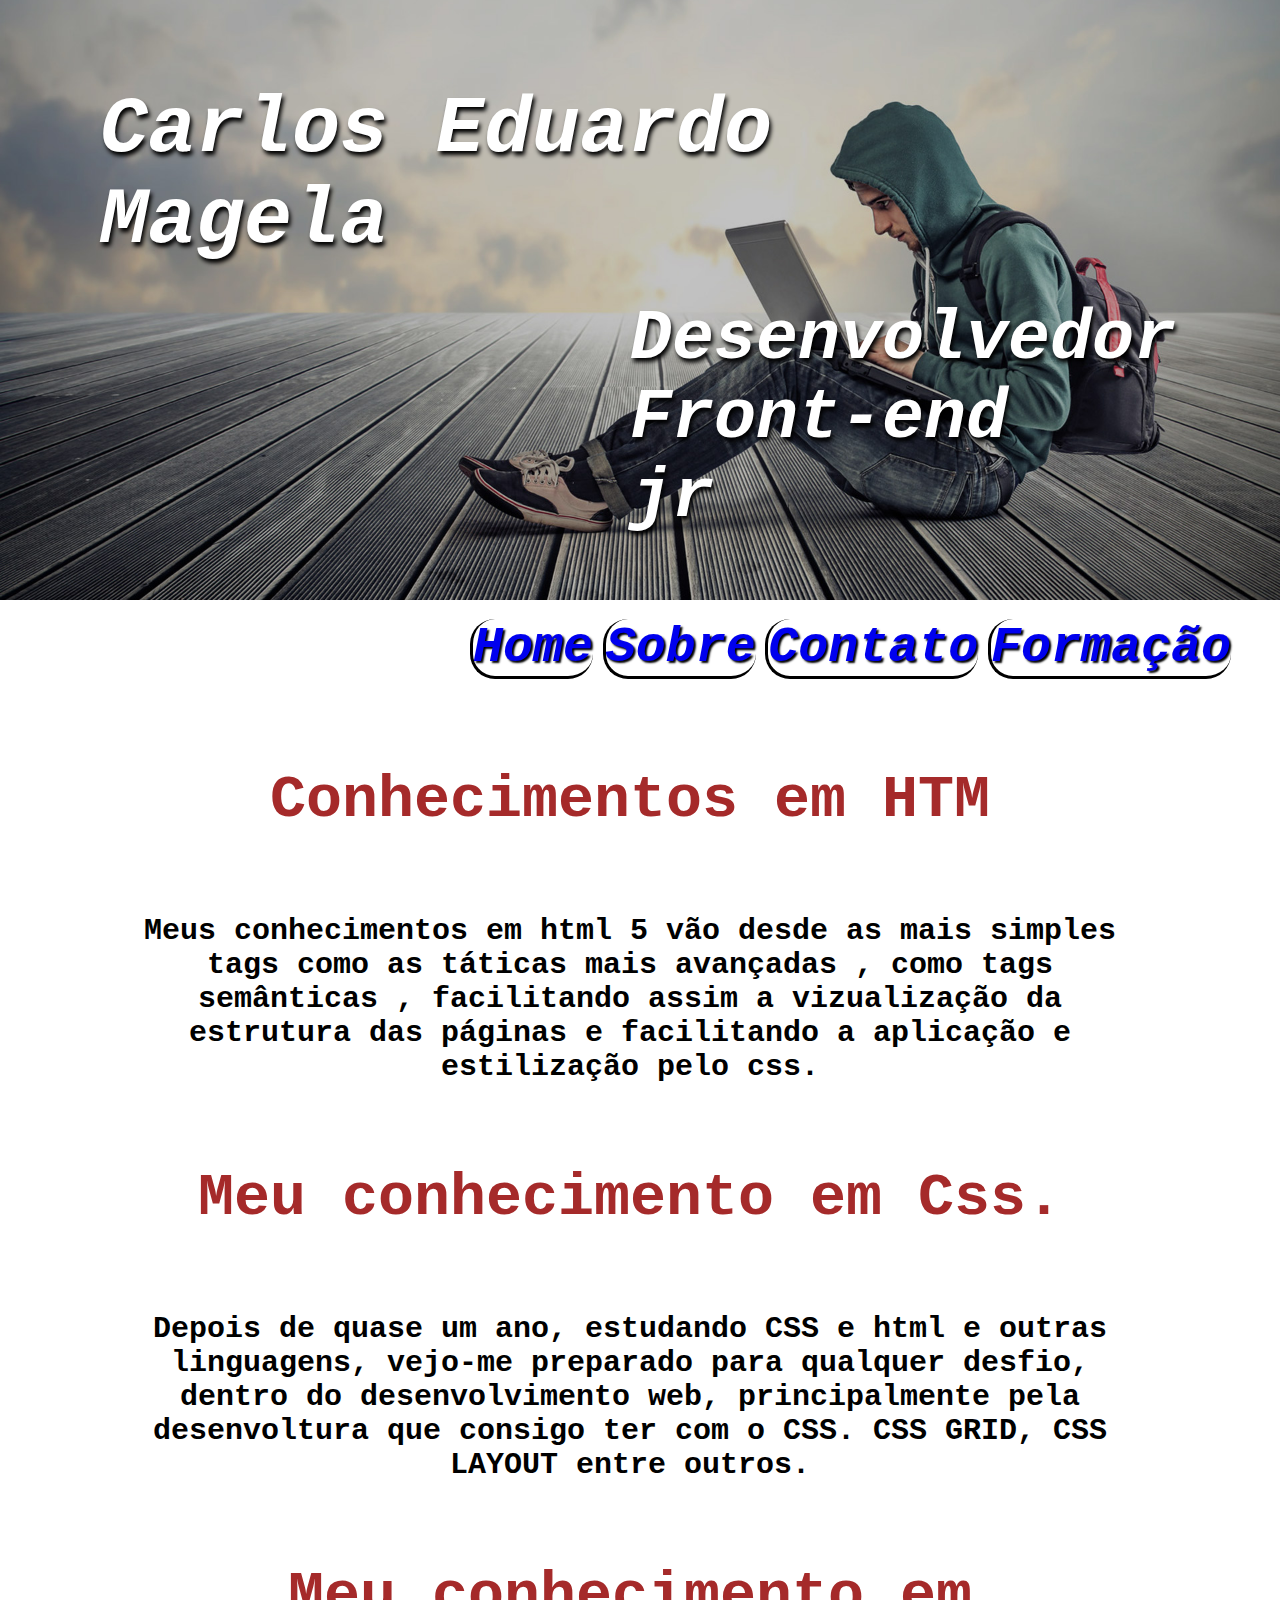
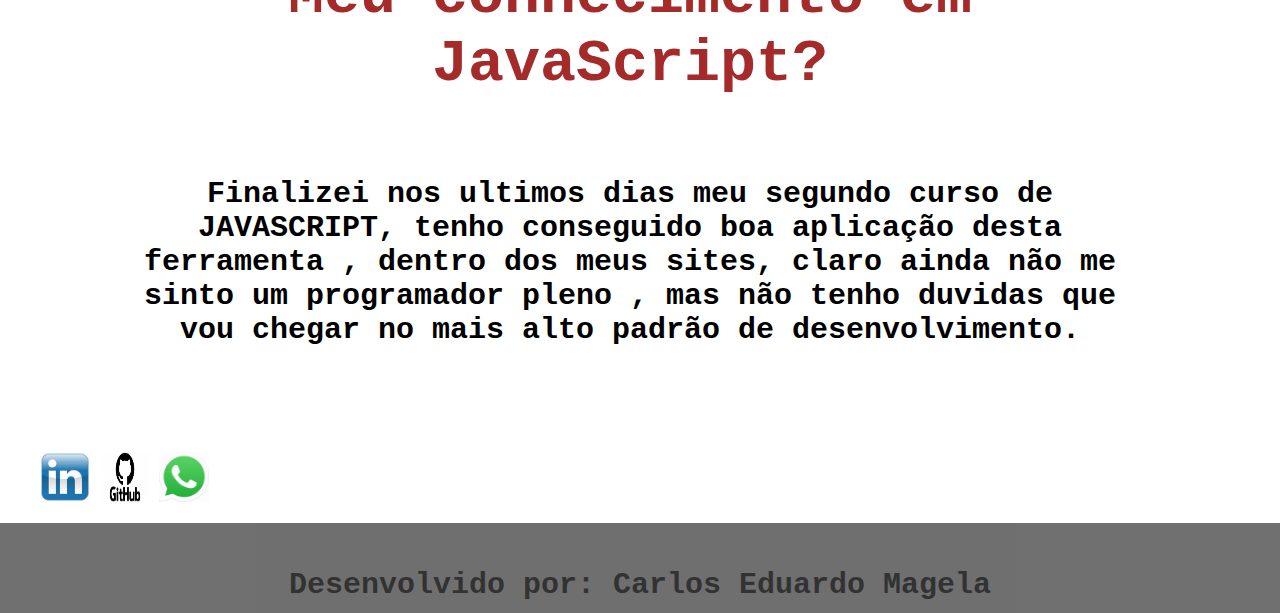
==== index.html @ dd683b8e "3.4150" ====
<!DOCTYPE html>
<html lang="pt-br">
<head>
    <meta charset="UTF-8">
    <meta http-equiv="X-UA-Compatible" content="IE=edge">
    <meta name="viewport" content="width=device-width, initial-scale=1.0">
    <link rel="stylesheet" href="style.css">
    <title>Portifólio</title>   
  
  </head>
 
  <div class="banner"></div>
    
  <div class="titulo">
      <h1>Desenvolvedor Front-end jr</h1>
     </div>
  
      <div class="nome">
      <h1>Carlos Eduardo Magela</h1>
     </div>

      <div class="nav1">    
        <ul>
          <b>
            <li><a href="index.html">Home</a></li>
            <li><a href="sobre.html">Sobre</a></li>
            <li><a href="contato.html">Contato</a></li>
            <li><a href="formacao.html">Formação</a></li> </b>
          </ul>



    </div>
  <main>
      <body>

      
      
        <article class="hero-content">
            <h4>Conhecimentos em HTM</h4>
 <b>
            <p>Meus conhecimentos em html 5 vão desde as mais simples tags como as táticas mais avançadas , como tags semânticas , facilitando assim a vizualização da
               estrutura das páginas e facilitando a aplicação e estilização pelo css.
             </p>
           
              </b>

          <h4>Meu conhecimento em Css.</h4>
<b>
          <p>Depois de quase um ano, estudando CSS e html e outras linguagens, vejo-me preparado para qualquer desfio, dentro do desenvolvimento web, principalmente pela desenvoltura que consigo ter com o CSS.
            CSS GRID, CSS LAYOUT entre outros. </p>
            
            <h4>Meu conhecimento em JavaScript?</h4>

            <b><p>Finalizei nos ultimos dias meu  segundo curso de JAVASCRIPT, tenho conseguido boa aplicação desta ferramenta , dentro dos meus sites, claro ainda não me sinto um programador pleno , mas não tenho duvidas que vou chegar no mais alto padrão de desenvolvimento.  </p></b>
            
        </article>


        <div class="redessociais">
          <ul class="redes">
        <li class="redes"><a href="https://www.linkedin.com/in/carlos-eduardo-magela-952415b6/" class="redes-redes"><img src="img/linkedin.jfif" alt=""></a></li>
        <li><a href="https://github.com/carlosmagela" class="btn"><img src="img/th.jfif" alt="gitguh" class="redes-redes"></a></li>
        <li><a href="http://api.whatsapp.com/send?1=pt_BR&phone=5511940073497" class="redes-redes"><img src="img/zap.jfif" alt=""></a></li>
    </ul>     
   </div>

   


      </body>
    </main>
    
<footer class="rodape">
<p>Desenvolvido por: Carlos Eduardo Magela</p>


</footer>
   


</html>
---- style.css ----
body{
    margin:0;
    padding: 0;
    min-width: 300px;
    max-width:1440px;
    font-family: 'Courier New', Courier, monospace;
    background-color:white;
    
}

main{
    margin:0;
    padding: 0;
    margin-top: 60px;
    margin-right:0;
    margin-left: 0;
    min-width:200px;
    max-width:1440px;
  
}

    
.hero-content {
    margin:0;
    padding: 0;
    margin-top: 100px;
    margin-left:110px;
    margin-right:0;
    min-width:220px;
    max-width:1040px ;
    height: 1200px;
    text-align: center;
 
  
   }

   .hero-content-sobre{
    margin:0;
    padding: 0;
    margin-top: 100px;
    margin-left:20px;
    margin-right:0;
    min-width:220px;
    max-width:1440px ;
    height:1000px;
    text-align: center;
    margin-bottom: 40px;
 
  
   }

   .hero-content-contato{
    margin:0;
    padding: 0;
    margin-top: 100px;
    margin-left:20px;
    margin-right:0;
    min-width:220px;
    max-width:1440px ;
    height: 700px;
    text-align: center;
 
  
   }


       
.hero-content-formacao {
    margin:0;
    padding: 0;
    margin-top: 100px;
    margin-left:20px;
    margin-right:0;
    min-width:220px;
    max-width:1440px ;
    height: 300px;
    text-align: center;
 
  
   }

   .c li{
display: inline-block;
position: relative;
width: 300px;
height: 300px;
margin-top: 0;

   }
.tabela{
    margin-left: 250px;
}

 td{
    margin-left:250px;
    width: 150px;
    border: 2px solid black;
}

.tabela p{
    font-size: 30px;
}
.banner{
margin:0;
padding: 0;
max-width:1440px ;
min-width:340px;
height: 600px;
margin-bottom:0px;
background-image:url('img/bg-3.jpg');
background-size: cover;
background-position:right center;

}

.titulo h1{
    min-width:320px;
    max-width:440px;
    margin-top: -300px;
    font-size: 70px;
    margin-left: 630px;
    color: white;
    font-style: italic;
    padding:20;
    text-shadow: 2px 4px 4px black;
}
.nome h1{
    min-width:320px;
    max-width:740px;
    margin-top: -500px;
    font-size: 80px;
    margin-left:100px;
    color: white;
    font-style: italic;
    padding:20;
    text-shadow: 2px 4px 4px black;
}
h4{
    margin-left:0px;
    font-size: 60px;
    text-shadow: 2px 2px px black;
    color:brown;
  
    
}
p{
    font-size: 30px;
}
.nav1{
    margin-left: 430px;
}



.nav1 li{
    
    min-width:10px;
    max-width: 580px;
    margin-top: 300px;
   
    height:20px;
    align-items: center;
    font-size: 30px;
    font-family:'Courier New', Courier, monospace ;
    display:inline-block;   
    position:relative;
    text-shadow: 2px 2px 2px black ;
    position:relative;
   
}


.nav2 li{
    
    min-width:10px;
    max-width: 580px;
    margin-top: 300px;
   
    height:20px;
    align-items: center;
    font-size: 30px;
    font-family:'Courier New', Courier, monospace ;
    display:inline-block;   
    position:relative;
    text-shadow: 2px 2px 2px black ;
    position:relative;
   
}
    


.nav3 li{
    
    min-width:10px;
    max-width: 580px;
    margin-top: 300px;
   
    height:20px;
    align-items: center;
    font-size: 30px;
    font-family:'Courier New', Courier, monospace ;
    display:inline-block;   
    position:relative;
    text-shadow: 2px 2px 2px black ;
    position:relative;
   
}

.nav1-contato li{
    
    min-width:10px;
    max-width: 580px;
    margin-top:0px;
    margin-left:0;
    height:30px;
    font-size: 30px;
    font-family:'Courier New', Courier, monospace ;
    display:inline-block;   
    position:relative;
    border-left:2px solid #c0c0c0;
    border-bottom:2px solid #c0c0c0 ;
    border-radius: 10px;
    text-shadow: 1px 1px 1px black ;

}
.nav1-sobre li{
    
    min-width:10px;
    max-width: 580px;
    margin-top:0px;
    margin-left:0;
    height:30px;
    font-size: 30px;
    font-family:'Courier New', Courier, monospace ;
    display:inline-block;   
    position:relative;
    border-left:2px solid #c0c0c0;
    border-bottom:2px solid #c0c0c0 ;
    border-radius: 10px;
    text-shadow: 1px 1px 1px black ;
}
.nav1-formacao li{
    
    min-width:10px;
    max-width: 580px;
    margin-top:0px;
    margin-left:0;
    height:30px;
    font-size: 30px;
    font-family:'Courier New', Courier, monospace ;
    display:inline-block;   
    position:relative;
    border-left:2px solid #c0c0c0;
    border-bottom:2px solid #c0c0c0 ;
    border-radius: 10px;
    text-shadow: 1px 1px 1px black ;
}
.redessociais li{
    display:inline-block;
    width: 50px;
    height: 30px;
    
   }



.redessociais img{
width: 50px;
height: 50px;
display: inline-block;
}



.nav1 a:link{
    margin: 0;
    text-decoration: none;
    font-style:oblique;
    font-size: 50px;
    display:inline-block;
    margin-left:0;
    border-bottom:3px solid black ;
    border-left: 3px solid black;
    border-radius: 25px;
   }

   a:hover{
    text-transform: uppercase;
    color: green;
   }

.hero-content h1{
    min-width:320px;
    max-width: 1440px;
    margin-top: 40px;
    padding:40px;
    text-shadow: 2px 4px 4px black;
    
}

.hero-content-sobre p{
    
    font-size: 20px;
    font-family: 'Courier New', Courier, monospace;
    font-style:inherit;
    
}

li{
margin-top:70px;
list-style-type: none;

}


/*
.hero-final{
    margin: 0;
    padding: 0;
    margin-left: 290px;
    padding: 20px ;
    font-size: 25px;
    text-align: justify;
    max-width: 700px;
    min-width:320px;
    height: 300px;
    


}*/



.rodape{
    margin-bottom:0;
    width:auto;
    height: 60px;
    background-color:rgba(0, 0, 0, 0.7);
    text-align: center;
    margin-top:auto;
    margin-left: 0px;
    padding: 15px;
    opacity: .8;
}

.rodape-formacao{
    margin-bottom:0;
    width:auto;
    height: 60px;
    background-color:rgba(0, 0, 0, 0.7);
    text-align: center;
    margin-top:1400px ;
    margin-left: 0px;
    padding: 15px;
    opacity: .8;
}


#container{
    margin: auto;
    display:flexbox;
    min-width:320px ;
    max-width: 800px;
    flex-wrap: wrap;
 
    

}

#container{
  
    margin: auto;
    display: flex;
    background-size: cover;
    background-position:right center ;
    gap:85px;
    margin-left:350px ;
    align-content: stretch;
    min-width: 35px;
    max-width: 600px;
    min-height: 35px;
    max-height: 600px;

}

#container img{
 
    min-width: 60px;
    max-width: 220px;
    min-height: 40px;
    max-height: 200px;
    border: 2px solid black;

}

#content-final{
    text-align: center;
    font-size:1.5em;
    margin-top: 130px;

}


@media (min-width: 900px) {
   
    }
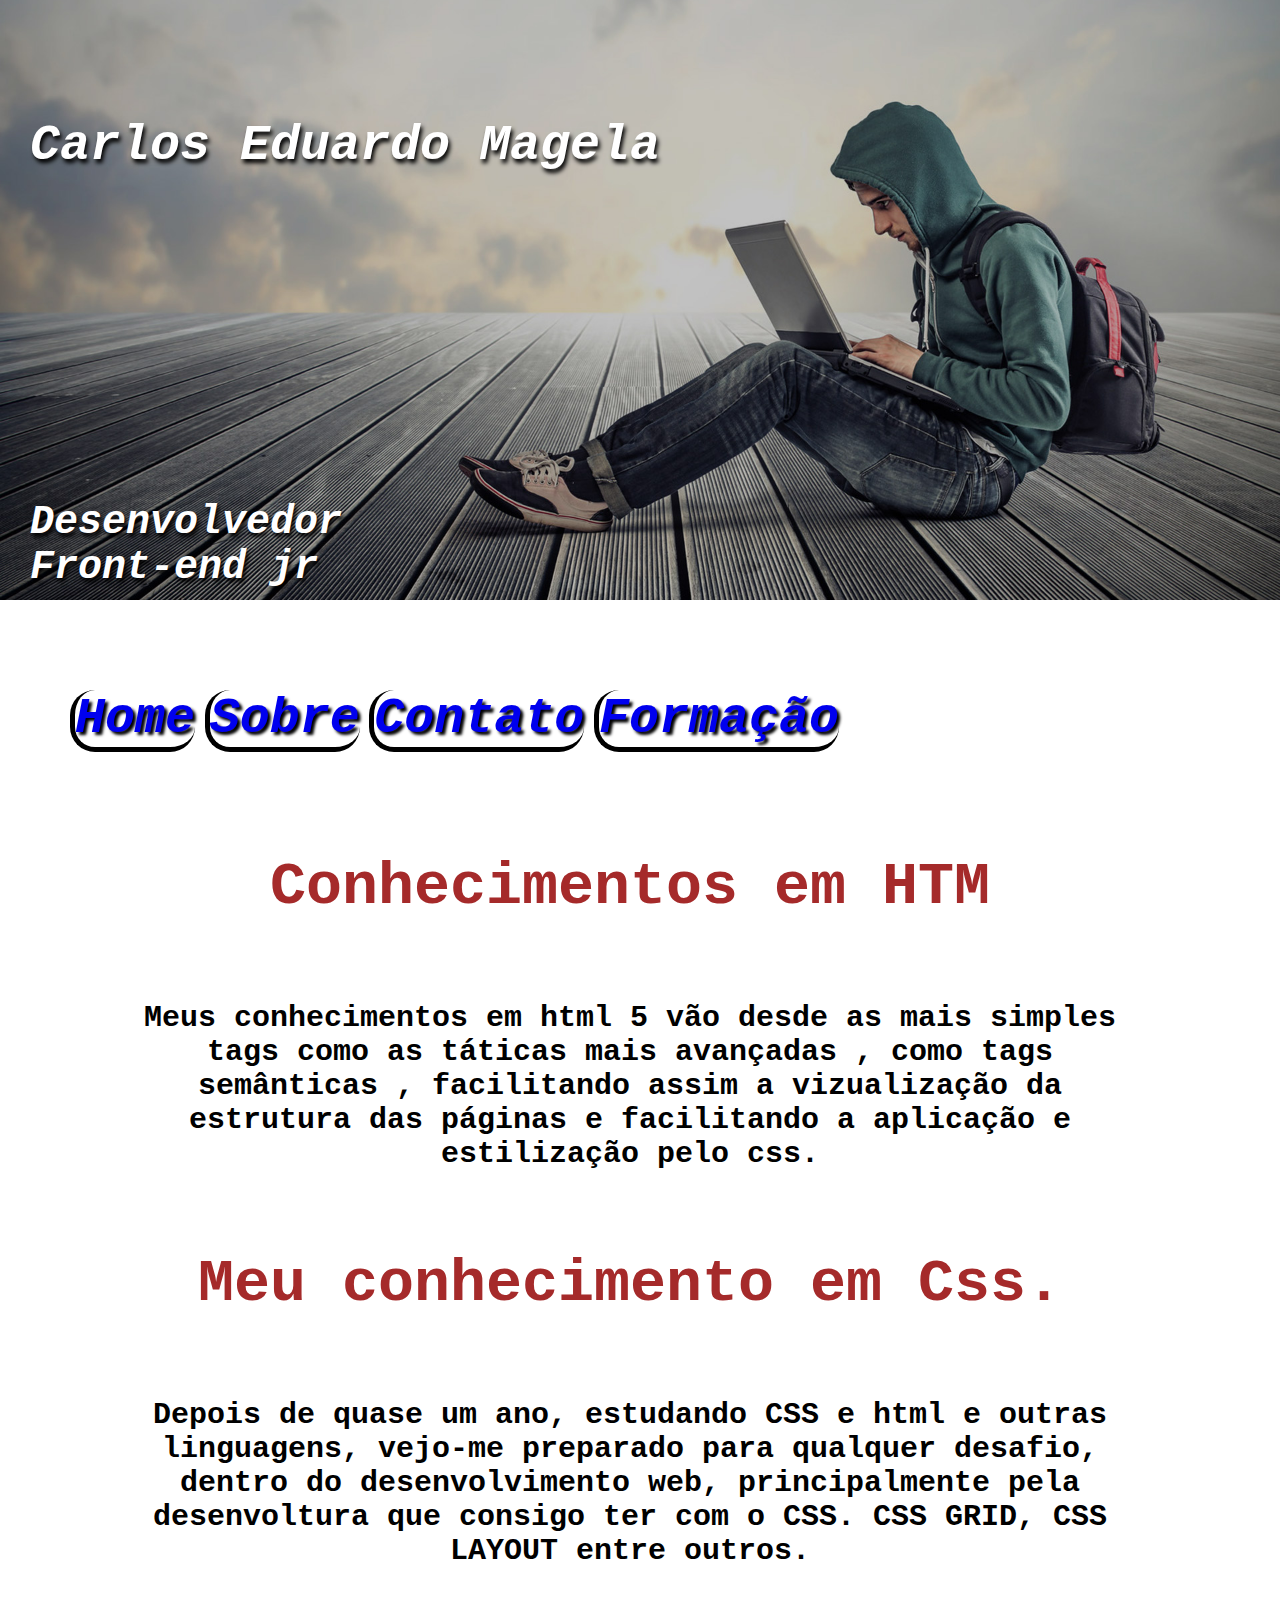
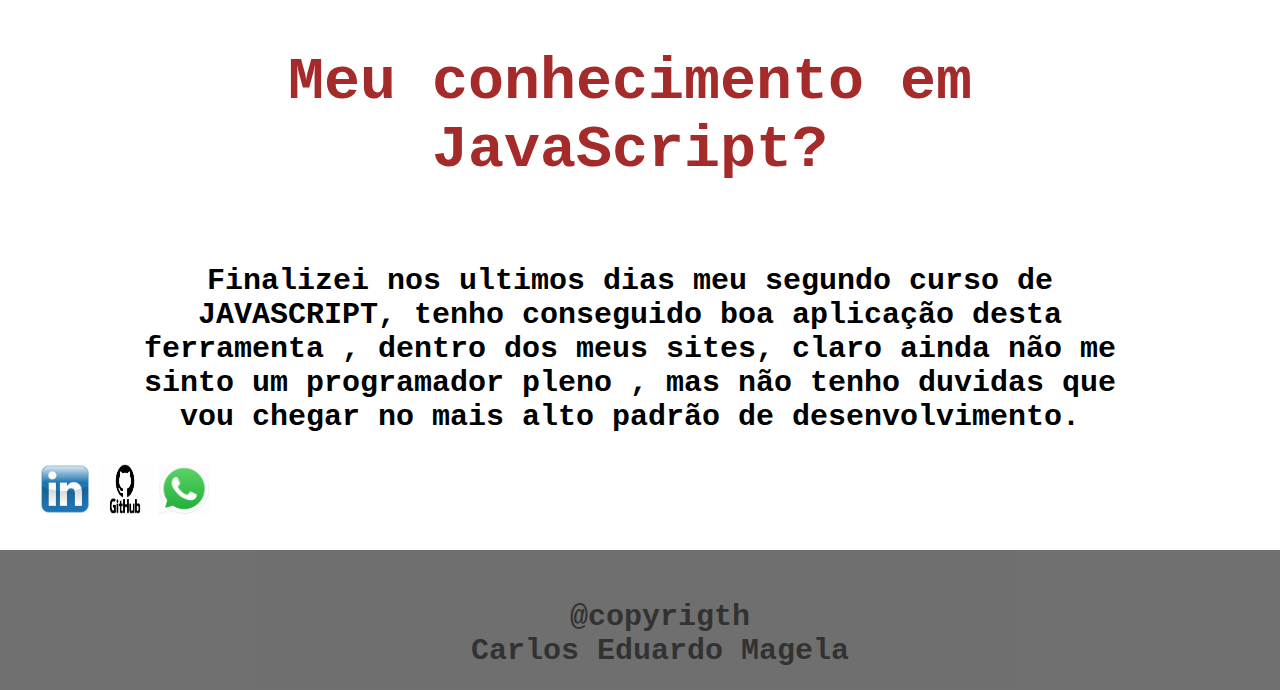
==== commit 41eae1e6: "Add files via upload" ====
--- a/index.html
+++ b/index.html
@@ -1,85 +1,82 @@
-<!DOCTYPE html>
-<html lang="pt-br">
-<head>
-    <meta charset="UTF-8">
-    <meta http-equiv="X-UA-Compatible" content="IE=edge">
-    <meta name="viewport" content="width=device-width, initial-scale=1.0">
-    <link rel="stylesheet" href="style.css">
-    <title>Portifólio</title>   
-  
-  </head>
- 
-  <div class="banner"></div>
-    
-  <div class="titulo">
-      <h1>Desenvolvedor Front-end jr</h1>
-     </div>
-  
-      <div class="nome">
-      <h1>Carlos Eduardo Magela</h1>
-     </div>
-
-      <div class="nav1">    
-        <ul>
-          <b>
-            <li><a href="index.html">Home</a></li>
-            <li><a href="sobre.html">Sobre</a></li>
-            <li><a href="contato.html">Contato</a></li>
-            <li><a href="formacao.html">Formação</a></li> </b>
-          </ul>
-
-
-
-    </div>
-  <main>
-      <body>
-
-      
-      
-        <article class="hero-content">
-            <h4>Conhecimentos em HTM</h4>
- <b>
-            <p>Meus conhecimentos em html 5 vão desde as mais simples tags como as táticas mais avançadas , como tags semânticas , facilitando assim a vizualização da
-               estrutura das páginas e facilitando a aplicação e estilização pelo css.
-             </p>
-           
-              </b>
-
-          <h4>Meu conhecimento em Css.</h4>
-<b>
-          <p>Depois de quase um ano, estudando CSS e html e outras linguagens, vejo-me preparado para qualquer desfio, dentro do desenvolvimento web, principalmente pela desenvoltura que consigo ter com o CSS.
-            CSS GRID, CSS LAYOUT entre outros. </p>
-            
-            <h4>Meu conhecimento em JavaScript?</h4>
-
-            <b><p>Finalizei nos ultimos dias meu  segundo curso de JAVASCRIPT, tenho conseguido boa aplicação desta ferramenta , dentro dos meus sites, claro ainda não me sinto um programador pleno , mas não tenho duvidas que vou chegar no mais alto padrão de desenvolvimento.  </p></b>
-            
-        </article>
-
-
-        <div class="redessociais">
-          <ul class="redes">
-        <li class="redes"><a href="https://www.linkedin.com/in/carlos-eduardo-magela-952415b6/" class="redes-redes"><img src="img/linkedin.jfif" alt=""></a></li>
-        <li><a href="https://github.com/carlosmagela" class="btn"><img src="img/th.jfif" alt="gitguh" class="redes-redes"></a></li>
-        <li><a href="http://api.whatsapp.com/send?1=pt_BR&phone=5511940073497" class="redes-redes"><img src="img/zap.jfif" alt=""></a></li>
-    </ul>     
-   </div>
-
-   
-
-
-      </body>
-    </main>
-    
-<footer class="rodape">
-<p>Desenvolvido por: Carlos Eduardo Magela</p>
-
-
-</footer>
-   
-
-
-</html>
-
-
-
+<!DOCTYPE html>
+<html lang="pt-br">
+<head>
+    <meta charset="UTF-8">
+    <meta http-equiv="X-UA-Compatible" content="IE=edge">
+    <meta name="viewport" content="width=device-width, initial-scale=1.0">
+    <link rel="stylesheet" href="style.css">
+    <title>Portifólio</title>   
+  
+  </head>
+ 
+  <header class="banner"></header>
+    
+  <div class="titulo">
+      <h1>Desenvolvedor Front-end jr</h1>
+     </div>
+  
+      <div class="nome">
+      <h1>Carlos Eduardo Magela</h1>
+     </div>
+  
+      <div class="nav1">    
+        <ul>
+          <b>
+            <li><a href="index.html">Home</a></li>
+            <li><a href="sobre.html">Sobre</a></li>
+            <li><a href="contato.html">Contato</a></li>
+            <li><a href="formacao.html">Formação</a></li> </b>
+          </ul>
+
+
+
+    </div>
+  <main>
+      <body>
+
+      
+      
+        <article class="hero-content">
+            <h4>Conhecimentos em HTM</h4>
+ <b>
+            <p>Meus conhecimentos em html 5 vão desde as mais simples tags como as táticas mais avançadas , como tags semânticas , facilitando assim a vizualização da
+               estrutura das páginas e facilitando a aplicação e estilização pelo css.
+             </p>
+           
+              </b>
+
+          <h4>Meu conhecimento em Css.</h4>
+<b>
+          <p>Depois de quase um ano, estudando CSS e html e outras linguagens, vejo-me preparado para qualquer desafio, dentro do desenvolvimento web, principalmente pela desenvoltura que consigo ter com o CSS.
+            CSS GRID, CSS LAYOUT entre outros. </p>
+            
+            <h4>Meu conhecimento em JavaScript?</h4>
+
+            <p>Finalizei nos ultimos dias meu  segundo curso de JAVASCRIPT, tenho conseguido boa aplicação desta ferramenta , dentro dos meus sites, claro ainda não me sinto um programador pleno , mas não tenho duvidas que vou 
+              chegar no mais alto padrão de desenvolvimento.  </p>
+            
+        </article>
+
+     
+    </main>
+    
+    
+<div class="redessociais-home">
+  <ul class="redes">
+<li class="redes"><a href="https://www.linkedin.com/in/carlos-eduardo-magela-952415b6/" class="redes-redes"><img src="img/linkedin.jfif" alt=""></a></li>
+<li><a href="https://github.com/carlosmagela" class="btn"><img src="img/th.jfif" alt="gitguh" class="redes-redes"></a></li>
+<li><a href="http://api.whatsapp.com/send?1=pt_BR&phone=5511940073497" class="redes-redes"><img src="img/zap.jfif" alt=""></a></li>
+</ul>     
+</div>
+<footer class="rodape">
+<p>@copyrigth <br> Carlos Eduardo Magela</p>
+
+
+</footer>
+   
+
+ </body>
+</html>
+
+
+
--- a/style.css
+++ b/style.css
@@ -1,406 +1,605 @@
-body{
-    margin:0;
-    padding: 0;
-    min-width: 300px;
-    max-width:1440px;
-    font-family: 'Courier New', Courier, monospace;
-    background-color:white;
-    
-}
-
-main{
-    margin:0;
-    padding: 0;
-    margin-top: 60px;
-    margin-right:0;
-    margin-left: 0;
-    min-width:200px;
-    max-width:1440px;
-  
-}
-
-    
-.hero-content {
-    margin:0;
-    padding: 0;
-    margin-top: 100px;
-    margin-left:110px;
-    margin-right:0;
-    min-width:220px;
-    max-width:1040px ;
-    height: 1200px;
-    text-align: center;
- 
-  
-   }
-
-   .hero-content-sobre{
-    margin:0;
-    padding: 0;
-    margin-top: 100px;
-    margin-left:20px;
-    margin-right:0;
-    min-width:220px;
-    max-width:1440px ;
-    height:1000px;
-    text-align: center;
-    margin-bottom: 40px;
- 
-  
-   }
-
-   .hero-content-contato{
-    margin:0;
-    padding: 0;
-    margin-top: 100px;
-    margin-left:20px;
-    margin-right:0;
-    min-width:220px;
-    max-width:1440px ;
-    height: 700px;
-    text-align: center;
- 
-  
-   }
-
-
-       
-.hero-content-formacao {
-    margin:0;
-    padding: 0;
-    margin-top: 100px;
-    margin-left:20px;
-    margin-right:0;
-    min-width:220px;
-    max-width:1440px ;
-    height: 300px;
-    text-align: center;
- 
-  
-   }
-
-   .c li{
-display: inline-block;
-position: relative;
-width: 300px;
-height: 300px;
-margin-top: 0;
-
-   }
-.tabela{
-    margin-left: 250px;
-}
-
- td{
-    margin-left:250px;
-    width: 150px;
-    border: 2px solid black;
-}
-
-.tabela p{
-    font-size: 30px;
-}
-.banner{
-margin:0;
-padding: 0;
-max-width:1440px ;
-min-width:340px;
-height: 600px;
-margin-bottom:0px;
-background-image:url('img/bg-3.jpg');
-background-size: cover;
-background-position:right center;
-
-}
-
-.titulo h1{
-    min-width:320px;
-    max-width:440px;
-    margin-top: -300px;
-    font-size: 70px;
-    margin-left: 630px;
-    color: white;
-    font-style: italic;
-    padding:20;
-    text-shadow: 2px 4px 4px black;
-}
-.nome h1{
-    min-width:320px;
-    max-width:740px;
-    margin-top: -500px;
-    font-size: 80px;
-    margin-left:100px;
-    color: white;
-    font-style: italic;
-    padding:20;
-    text-shadow: 2px 4px 4px black;
-}
-h4{
-    margin-left:0px;
-    font-size: 60px;
-    text-shadow: 2px 2px px black;
-    color:brown;
-  
-    
-}
-p{
-    font-size: 30px;
-}
-.nav1{
-    margin-left: 430px;
-}
-
-
-
-.nav1 li{
-    
-    min-width:10px;
-    max-width: 580px;
-    margin-top: 300px;
-   
-    height:20px;
-    align-items: center;
-    font-size: 30px;
-    font-family:'Courier New', Courier, monospace ;
-    display:inline-block;   
-    position:relative;
-    text-shadow: 2px 2px 2px black ;
-    position:relative;
-   
-}
-
-
-.nav2 li{
-    
-    min-width:10px;
-    max-width: 580px;
-    margin-top: 300px;
-   
-    height:20px;
-    align-items: center;
-    font-size: 30px;
-    font-family:'Courier New', Courier, monospace ;
-    display:inline-block;   
-    position:relative;
-    text-shadow: 2px 2px 2px black ;
-    position:relative;
-   
-}
-    
-
-
-.nav3 li{
-    
-    min-width:10px;
-    max-width: 580px;
-    margin-top: 300px;
-   
-    height:20px;
-    align-items: center;
-    font-size: 30px;
-    font-family:'Courier New', Courier, monospace ;
-    display:inline-block;   
-    position:relative;
-    text-shadow: 2px 2px 2px black ;
-    position:relative;
-   
-}
-
-.nav1-contato li{
-    
-    min-width:10px;
-    max-width: 580px;
-    margin-top:0px;
-    margin-left:0;
-    height:30px;
-    font-size: 30px;
-    font-family:'Courier New', Courier, monospace ;
-    display:inline-block;   
-    position:relative;
-    border-left:2px solid #c0c0c0;
-    border-bottom:2px solid #c0c0c0 ;
-    border-radius: 10px;
-    text-shadow: 1px 1px 1px black ;
-
-}
-.nav1-sobre li{
-    
-    min-width:10px;
-    max-width: 580px;
-    margin-top:0px;
-    margin-left:0;
-    height:30px;
-    font-size: 30px;
-    font-family:'Courier New', Courier, monospace ;
-    display:inline-block;   
-    position:relative;
-    border-left:2px solid #c0c0c0;
-    border-bottom:2px solid #c0c0c0 ;
-    border-radius: 10px;
-    text-shadow: 1px 1px 1px black ;
-}
-.nav1-formacao li{
-    
-    min-width:10px;
-    max-width: 580px;
-    margin-top:0px;
-    margin-left:0;
-    height:30px;
-    font-size: 30px;
-    font-family:'Courier New', Courier, monospace ;
-    display:inline-block;   
-    position:relative;
-    border-left:2px solid #c0c0c0;
-    border-bottom:2px solid #c0c0c0 ;
-    border-radius: 10px;
-    text-shadow: 1px 1px 1px black ;
-}
-.redessociais li{
-    display:inline-block;
-    width: 50px;
-    height: 30px;
-    
-   }
-
-
-
-.redessociais img{
-width: 50px;
-height: 50px;
-display: inline-block;
-}
-
-
-
-.nav1 a:link{
-    margin: 0;
-    text-decoration: none;
-    font-style:oblique;
-    font-size: 50px;
-    display:inline-block;
-    margin-left:0;
-    border-bottom:3px solid black ;
-    border-left: 3px solid black;
-    border-radius: 25px;
-   }
-
-   a:hover{
-    text-transform: uppercase;
-    color: green;
-   }
-
-.hero-content h1{
-    min-width:320px;
-    max-width: 1440px;
-    margin-top: 40px;
-    padding:40px;
-    text-shadow: 2px 4px 4px black;
-    
-}
-
-.hero-content-sobre p{
-    
-    font-size: 20px;
-    font-family: 'Courier New', Courier, monospace;
-    font-style:inherit;
-    
-}
-
-li{
-margin-top:70px;
-list-style-type: none;
-
-}
-
-
-/*
-.hero-final{
-    margin: 0;
-    padding: 0;
-    margin-left: 290px;
-    padding: 20px ;
-    font-size: 25px;
-    text-align: justify;
-    max-width: 700px;
-    min-width:320px;
-    height: 300px;
-    
-
-
-}*/
-
-
-
-.rodape{
-    margin-bottom:0;
-    width:auto;
-    height: 60px;
-    background-color:rgba(0, 0, 0, 0.7);
-    text-align: center;
-    margin-top:auto;
-    margin-left: 0px;
-    padding: 15px;
-    opacity: .8;
-}
-
-.rodape-formacao{
-    margin-bottom:0;
-    width:auto;
-    height: 60px;
-    background-color:rgba(0, 0, 0, 0.7);
-    text-align: center;
-    margin-top:1400px ;
-    margin-left: 0px;
-    padding: 15px;
-    opacity: .8;
-}
-
-
-#container{
-    margin: auto;
-    display:flexbox;
-    min-width:320px ;
-    max-width: 800px;
-    flex-wrap: wrap;
- 
-    
-
-}
-
-#container{
-  
-    margin: auto;
-    display: flex;
-    background-size: cover;
-    background-position:right center ;
-    gap:85px;
-    margin-left:350px ;
-    align-content: stretch;
-    min-width: 35px;
-    max-width: 600px;
-    min-height: 35px;
-    max-height: 600px;
-
-}
-
-#container img{
- 
-    min-width: 60px;
-    max-width: 220px;
-    min-height: 40px;
-    max-height: 200px;
-    border: 2px solid black;
-
-}
-
-#content-final{
-    text-align: center;
-    font-size:1.5em;
-    margin-top: 130px;
-
-}
-
-
-@media (min-width: 900px) {
-   
-    }
+body{
+    margin:0;
+    padding: 0;
+    min-width: 360px;
+    width:100%;
+    max-width: 1440px;
+    font-family: 'Courier New', Courier, monospace;
+    background-color:white;
+    
+}
+
+main{
+    margin:0;
+    padding: 0;
+    margin-top: 60px;
+    margin-right:0;
+    margin-left: 0;
+    min-width:360px;
+    width:100%;
+  
+}
+
+    
+.hero-content {
+    margin:0;
+    padding: 0;
+    margin-top: 100px;
+    margin-left:110px;
+    margin-right:0;
+    min-width:360px;
+    max-width:1040px ;
+    height:auto;
+    text-align: center;
+ 
+  
+   }
+
+   .hero-content-sobre{
+    margin:0;
+    padding: 0;
+    margin-top: 100px;
+    margin-left:20px;
+    margin-right:0;
+    min-width:360px;
+    max-width:1040px ;
+    height:auto;
+    text-align: center;
+    margin-bottom: 40px;
+ 
+  
+   }
+
+   .hero-content-contato{
+    margin:0;
+    padding: 0;
+    margin-top: 100px;
+    margin-left:110px;
+ 
+    min-width:360px;
+    max-width:1040px ;
+    height:auto;
+    text-align: center;
+  
+   }
+
+   .hero-content-formacao{
+    margin:0;
+    padding: 0;
+    margin-top: 100px;
+    margin-left:240px;
+    min-width:360px;
+    max-width:1040px ;
+    height: auto;
+    text-align: center;
+ 
+  
+   }
+
+
+.tabela{
+    margin-left:0px;
+}
+
+ td{
+    margin-left:250px;
+    width: 150px;
+    border: 2px solid black;
+}
+
+.tabela p{
+    font-size: 30px;
+    font-style: bolder;
+}
+.banner{
+margin:0;
+padding: 0;
+max-width:1440px;
+min-width:360px;
+height: 600px;
+margin-bottom:0;
+background-image:url('img/bg-3.jpg');
+background-size: cover;
+background-position:center;
+
+}
+.banner-formacao{
+    margin:0;
+    padding: 0;
+    max-width:1440px;
+    min-width:360px;
+    height: 600px;
+    margin-bottom:0;
+    background-image:url('img/bg-3.jpg');
+    background-size: cover;
+    background-position:center;
+    
+    }
+.titulo h1{
+    min-width:320px;
+    max-width:350px;
+    margin-top:-100px;
+    font-size: 40px;
+    margin-left:30px;
+    color: white;
+    font-style: italic;
+    padding:20;
+    text-shadow: 2px 4px 4px black;
+}
+.nome h1{
+    min-width:320px;
+    max-width:740px;
+    margin-top: -500px;
+    font-size: 50px;
+    margin-left:30px;
+    color: white;
+    font-style: italic;
+    padding:20;
+    text-shadow: 2px 4px 4px black;
+}
+h4{
+    margin-left:0px;
+    font-size: 60px;
+    text-shadow: 2px 2px px black;
+    color:brown;
+  
+    
+}
+p{
+    font-size: 30px;
+}
+.nav1 {
+    margin-left:30px;
+    margin-top: 500px;
+}
+
+
+
+.nav1 li{
+    min-width:10px;
+    max-width: 380px;
+    margin-top: 350px;
+    height:20px;
+    align-items:left;
+    font-size: 70px;
+    font-family:'Courier New', Courier, monospace ;
+    display:inline;   
+    position:relative;
+    text-shadow: 3px 3px 3px black ;
+   
+   }
+
+   
+
+
+
+.nav1 a:link{
+    margin: 0;
+    text-decoration: none;
+    font-style:oblique;
+    font-size: 50px;
+    display:inline-block;
+    margin-left:0;
+    border-bottom:5px solid black ;
+    border-left: 5px solid black;
+    border-radius: 25px;
+    text-shadow: 2px 2px 2px solid black;
+
+   }
+
+
+   .nav1-sobre li{
+    
+    min-width:10px;
+    max-width: 380px;
+    margin-top: 350px;
+    height:20px;
+    align-items:left;
+    font-size: 70px;
+    font-family:'Courier New', Courier, monospace ;
+    display:inline;   
+    position:relative;
+    text-shadow: 3px 3px 3px black ;
+   }
+
+.nav1-sobre a:link{
+    margin: 0;
+    text-decoration: none;
+    font-style:oblique;
+    font-size: 50px;
+    display:inline-block;
+    margin-left:0;
+    border-bottom:5px solid black ;
+    border-left: 5px solid black;
+    border-radius: 25px;
+    text-shadow: 2px 2px 2px solid black;
+   }
+
+
+
+.nav1-contato li{
+    
+    min-width:10px;
+    max-width: 380px;
+    margin-top: 350px;
+    height:20px;
+    align-items:left;
+    font-size: 70px;
+    font-family:'Courier New', Courier, monospace ;
+    display:inline;   
+    position:relative;
+    text-shadow: 3px 3px 3px black ;
+   }
+    
+   
+
+
+.nav1-contato a:link{
+    margin: 0;
+    text-decoration: none;
+    font-style:oblique;
+    font-size: 50px;
+    display:inline-block;
+    margin-left:0;
+    border-bottom:5px solid black ;
+    border-left: 5px solid black;
+    border-radius: 25px;
+    text-shadow: 2px 2px 2px solid black;
+   }
+
+   .nav1-formacao li{
+    margin-right:0;
+    min-width:10px;
+    max-width: 380px;
+    margin-top: 350px;
+    height:20px;
+    align-items:left;
+    font-size: 70px;
+    font-family:'Courier New', Courier, monospace ;
+    display:inline;   
+    position:relative;
+    text-shadow: 3px 3px 3px black ;
+    }
+
+
+
+.nav1-formacao a:link{
+    margin: 0;
+    text-decoration: none;
+    font-style:oblique;
+    font-size: 50px;
+    display:inline-block;
+    margin-left:0;
+    border-bottom:5px solid black ;
+    border-left: 5px solid black;
+    border-radius: 25px;
+    text-shadow: 2px 2px 2px solid black;
+   }
+
+
+.redessociais li{
+    display:inline-block;
+    width: 50px;
+    height: 30px;
+    margin-bottom:0;
+    
+   }
+
+   .redessociais-home li{
+   display: inline-block;
+    width: 50px;
+    height: 70px;
+    margin-bottom: 0;
+    
+   }
+
+.redessociais img{
+width: 50px;
+height: 50px;
+
+
+}
+
+.redessociais-home img{
+    width: 50px;
+    height: 50px;
+    display: inline-block;
+    margin-top: auto;
+    
+    }
+
+
+   a:hover{
+    text-transform: uppercase;
+    color: green;
+   }
+
+.hero-content h1{
+    min-width:320px;
+    max-width: 1040px;
+    margin-top: 40px;
+    padding:40px;
+    text-shadow: 2px 4px 4px black;
+    
+}
+
+.hero-content-sobre p{
+    
+    font-size: 20px;
+    font-family: 'Courier New', Courier, monospace;
+    font-style:inherit;
+    
+}
+
+
+
+.rodape{
+    margin-bottom:0;
+    min-width:360px;
+    max-width: 1440px;
+    width:100%;
+    height:100px;
+    background-color:rgba(0, 0, 0, 0.7);
+    text-align: center;
+    margin-top:auto;
+    margin-left: 0px;
+    padding: 20px;
+    opacity: .8;
+}
+
+
+
+#container{
+    margin: auto;
+    display:flexbox;
+    min-width:320px ;
+    max-width: 800px;
+    flex-wrap: wrap;
+ 
+    
+
+}
+
+#container{
+  
+    margin: auto;
+    display: flex;
+    background-size: cover;
+    background-position:right center ;
+    gap:70px;
+    margin-left:280px ;
+    align-content: stretch;
+    min-width: 35px;
+    max-width: 800px;
+    min-height: 35px;
+    max-height: 700px;
+
+}
+
+#container img{
+ 
+    min-width: 60px;
+    max-width: 320px;
+    min-height: 40px;
+    max-height: 300px;
+    border: 2px solid black;
+
+}
+
+#content-final{
+    text-align: center;
+    font-size:1.5em;
+    margin-top: 130px;
+
+}
+
+#container img:hover{
+    transform: scale(1.2);
+}
+
+
+
+
+
+
+@media (max-width: 450px) {
+    .titulo h1{
+        font-size: 30px;
+        text-align: left;
+        
+    }
+    .nome h1{
+        font-size:2em ;
+        text-align: left;
+    }
+
+    .hero-content-formacao h4{
+        
+        margin-left:10px;
+       
+
+    }
+    .tabela{
+        margin-left: 10px;
+      
+    }
+
+
+   #container{
+    margin-left: 40px;
+    display:block;  
+    width: 350px;
+    height:auto;
+    margin-bottom:auto;
+   }
+    #container img{
+        width: 400px;
+        height: 200px;
+        margin-left: 30px;
+        margin-bottom: 30px;
+
+    }
+    a{text-decoration: none;
+    
+    }
+    .hero-content{
+        margin-left: 10px;
+       width: 334px;
+        height: auto;
+        margin-bottom: 20px;
+    }
+
+    #content-final{
+        margin-top:640px;
+        height: auto;
+        margin-bottom: 140px;
+        width: 334px;
+        margin-left: 25px;
+    
+    }
+
+    .hero-content p{
+        font: 12px;
+    }
+
+    .hero-content h4{
+        font-size: 30px;
+    }
+    .rodape{
+        margin: 0;
+        padding:10px;
+        position: absolute;
+        margin-bottom: 0;
+        height: 80px;
+        min-width:360px;
+        max-width:450px;
+        width:100%;
+        
+       }
+
+    .rodape p{
+        font-size: 20px;
+    }
+    .banner-formacao{
+        align-items: center;
+        width:100%;
+        
+    }
+    .banner{
+        align-items: center;
+       
+        width:100%;
+        
+    }
+   .hero-content-formacao{
+    margin: 0;
+    padding: 0;
+        width: 420px;
+        margin-left: 30px;
+        height: auto;
+        margin-bottom: 20px;
+    }
+    
+    .redessociais-home{
+        min-width:360px;
+        width: 350px;
+        height: 150px;
+        display: inline-block;
+        margin-top:10px;
+        margin-bottom: 0;
+        
+    }
+
+    .redessociais-home li{
+        display: inline;
+        width: 350px;
+        height: 80px;
+      
+        
+       }
+
+    .nav1 a:link{
+        
+        font-size: 25px;
+        margin-top: 0;
+        width: 200px;
+        text-shadow: none;
+    }
+
+    
+    .nav1-contato a:link{
+        font-size: 25px;
+        margin-top:0;
+        width: 200px;
+        text-shadow:none;
+    }
+
+    .nav1-sobre a:link{
+        font-size: 25px;
+        margin-top:0;
+        width: 200px;
+        text-shadow: none;
+        }
+
+    .nav1-formacao a:link{
+        font-size: 25px;
+        margin-top:0;
+        width: 200px;
+        text-shadow: none;
+        display: block;
+    }
+
+
+
+
+.nav1-sobre li{
+ 
+    display: contents;
+    margin-left: 20px;
+    margin-right: 0;
+    height: auto;
+} 
+.nav1-contato li{
+    margin-top:40px;
+    display: contents;
+    margin-left: 20px;
+    margin-right: 0;
+    height: auto;
+} 
+.nav1-formacao li{
+    margin-top:40px;
+    display: contents;
+    margin-left: 20px;
+    margin-right: 0;
+    height: auto;
+
+} 
+.nav1 li{
+    
+    display: contents;
+    margin-left: 20px;
+    margin-right: 0;
+    height: auto;
+}
+.hero-content-contato{
+    margin: 0;
+    padding: 0;
+    margin-top: 30px;
+    margin-left: 15px;
+    margin-bottom: auto;
+    width: 400px;
+}
+
+.hero-content-contato p{
+    width: 330px;
+    font-size: 22px;
+}
+
+.hero-content-contato h4{
+    font-size:2.5em;
+}
+
+.sub{
+    font-size:2em ;
+}
+    }
